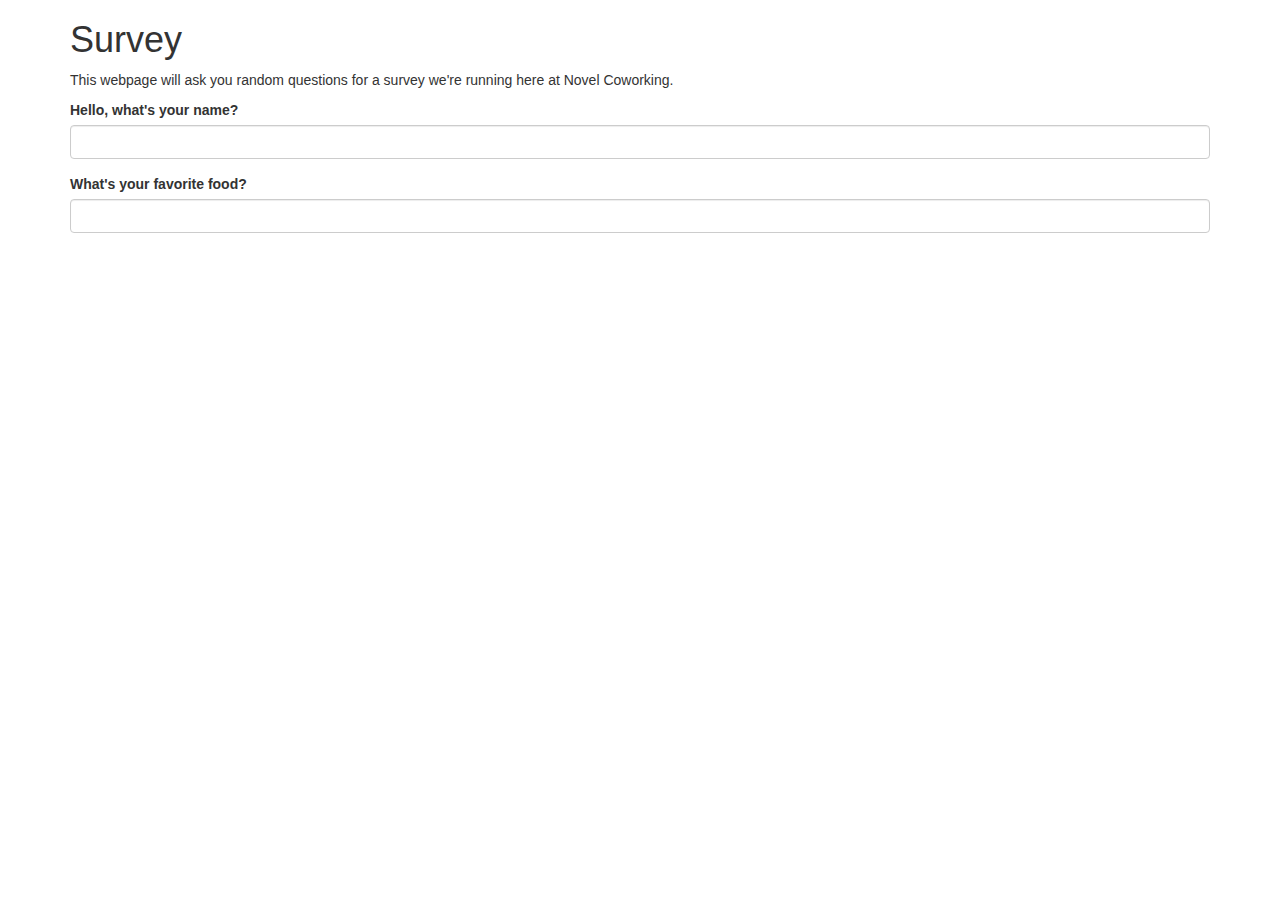
==== survey.html @ 058e8462 "survey" ====
<!DOCTYPE html>
<html>
  <head>
    <link href="css/bootstrap.css" rel="stylesheet" type="text/css">
    <link href="css/styles.css" rel="stylesheet" type="text/css">
    <script src="js/jquery-3.3.1.js"></script>
    <script src="js/scripts.js"></script>
    <title>Survey</title>
  </head>
  <body>
    <div class="container">
      <h1>Survey</h1>
      <p>This webpage will ask you random questions for a survey we're running here at Novel Coworking.</p>
      <div>
        <form id="formOne">
          <div class="form-group">
            <label for="name" >Hello, what's your name?</label>
            <input id="name" class="form-control" type="text">
          </div>
          <div class="form-group">
            <label for="food">What's your favorite food?</label>
            <input id="food" class="form-control" type="text">
          </div>
          <div class="form-group">
            <label id=""
          </div>
        </form>
      </div>
    </div>
  </body>
</html>
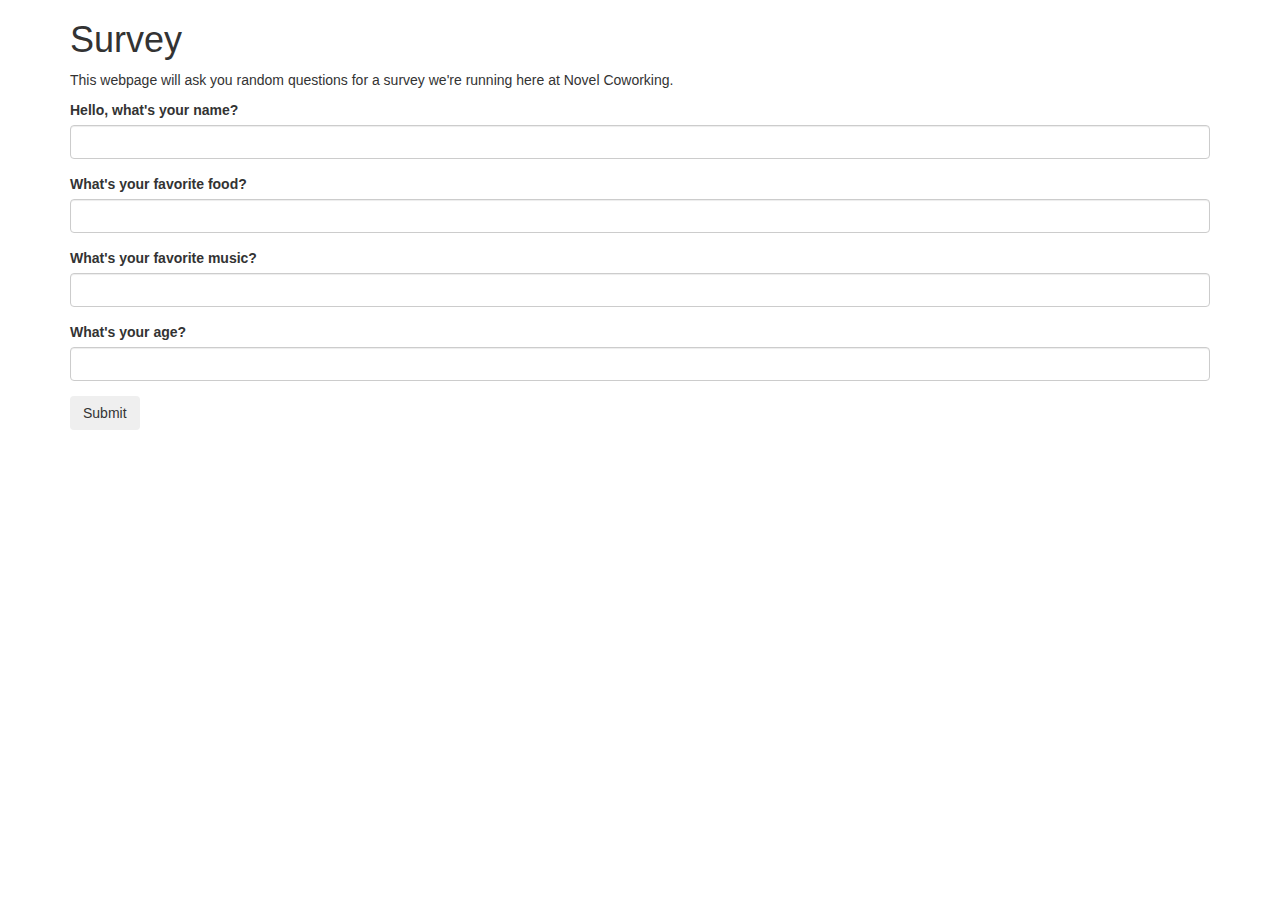
==== commit b9f3998c: "This webpage will ask the user for information and give the user the information back." ====
--- a/survey.html
+++ b/survey.html
@@ -22,9 +22,18 @@
             <input id="food" class="form-control" type="text">
           </div>
           <div class="form-group">
-            <label id=""
+            <label for="music">What's your favorite music?</label>
+            <input id="music" class="form-control" type="text">
           </div>
+          <div class="form-group">
+            <label for="age">What's your age?</label>
+            <input id ="age" class="form-control" type="text">
+          </div>
+          <button type="submit" class="btn">Submit</button>
         </form>
+      </div>
+      <div id="reply">
+        <p>Hello <span class="name"></span>, your <span class="age"></span> years old and your favorite music is <span class="music"></span>.  We also know you like to eat <span class="food"></span>.</p>
       </div>
     </div>
   </body>
--- a/css/styles.css
+++ b/css/styles.css
@@ -0,0 +1,3 @@
+#reply {
+  display: none;
+}
